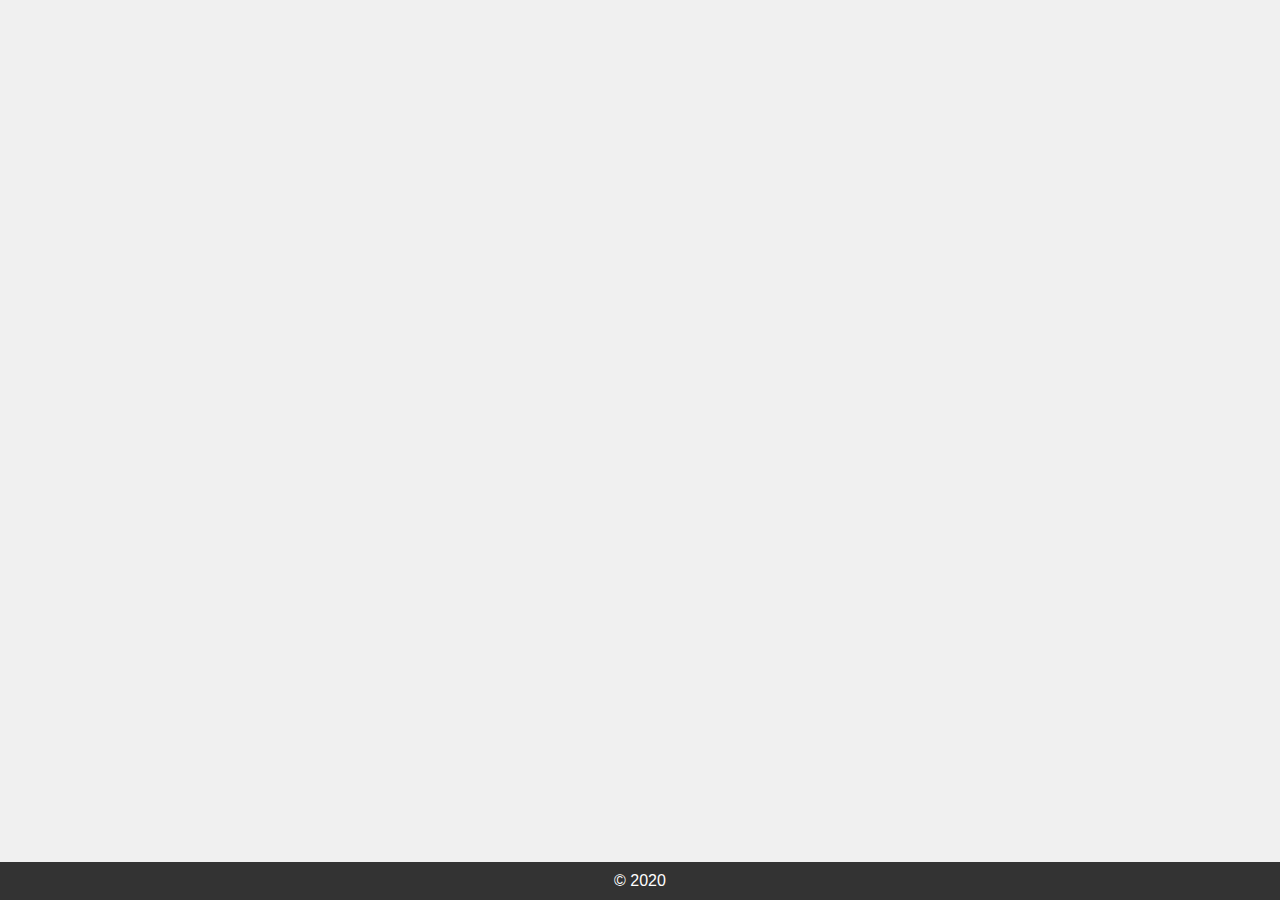
==== Practice01/footer.html @ c74043a1 "added footer" ====
<!DOCTYPE html>
<html lang="en">
	<head>
		<meta charset="UTF-8" />
		<meta name="viewport" content="width=device-width, initial-scale=1.0" />
		<link rel="stylesheet" href="style.css" />
		<title>Document</title>
	</head>
	<body>
		<footer>
			<p>&copy; 2020</p>
		</footer>
	</body>
</html>
---- Practice01/style.css ----
*{
    margin: 0;
    padding: 0;
    box-sizing: border-box;
}

body{
    font-family: 'Arial', sans-serif;
    background-color: #f0f0f0;
}

div{
    margin: 10px;
    padding: 10px;
    background-color: #fff;
    border-radius: 5px;
    box-shadow: 0 0 5px rgba(0,0,0,0.1);
}

nav{
    display: flex;
    justify-content: space-between;
    align-items: center;
    background-color: #333;
    color: #fff;
    padding: 10px;
}

nav ul li{
    display: inline;
    margin-right: 10px;
}

nav ul li a{
    color: #fff;
    text-decoration: none;
}   

nav ul li a:hover{
    color: #f0f0f0;
}

.container{
    display: flex;
    justify-content: center;
    align-items: center;
    height: 100vh;
}

.container imggit {
    width: 100%;
    height: 100%;
    object-fit: cover;
}

footer{
    text-align: center;
    padding: 10px;
    background-color: #333;
    color: #fff;
    position: fixed;
    bottom: 0;
    width: 100%;
}
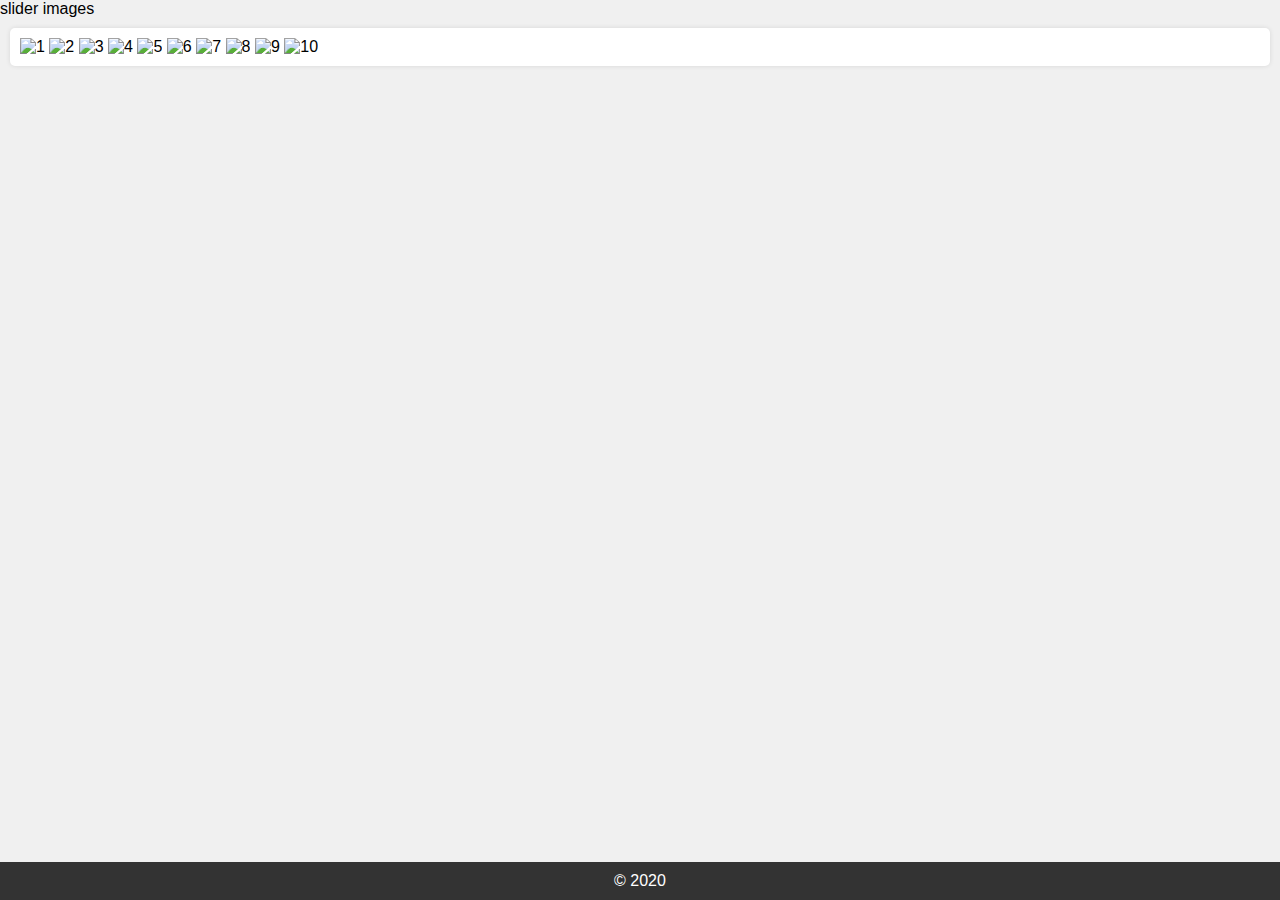
==== commit eb87d649: "add image slider" ====
--- a/Practice01/footer.html
+++ b/Practice01/footer.html
@@ -7,6 +7,19 @@
 		<title>Document</title>
 	</head>
 	<body>
+		slider images
+		<div>
+			<img src="images/1.jpg" alt="1" />
+			<img src="images/2.jpg" alt="2" />
+			<img src="images/3.jpg" alt="3" />
+			<img src="images/4.jpg" alt="4" />
+			<img src="images/5.jpg" alt="5" />
+			<img src="images/6.jpg" alt="6" />
+			<img src="images/7.jpg" alt="7" />
+			<img src="images/8.jpg" alt="8" />
+			<img src="images/9.jpg" alt="9" />
+			<img src="images/10.jpg" alt="10" />
+		</div>
 		<footer>
 			<p>&copy; 2020</p>
 		</footer>
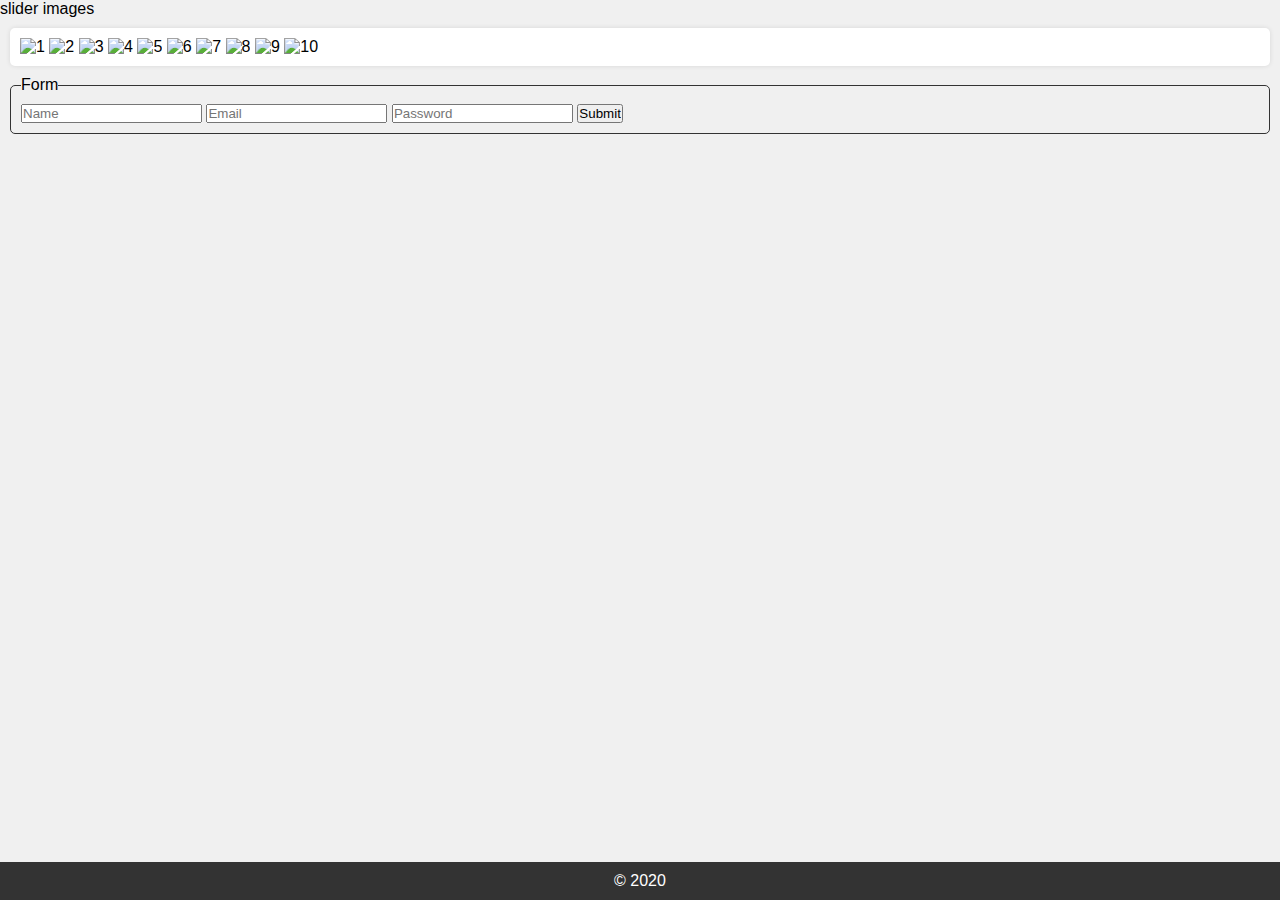
==== commit f710f10c: "added fieldset" ====
--- a/Practice01/footer.html
+++ b/Practice01/footer.html
@@ -23,5 +23,20 @@
 		<footer>
 			<p>&copy; 2020</p>
 		</footer>
+
+		<fieldset>
+			<legend>Form</legend>
+			<form action="">
+				<input type="text" name="name" id="name" placeholder="Name" />
+				<input type="email" name="email" id="email" placeholder="Email" />
+				<input
+					type="password"
+					name="password"
+					id="password"
+					placeholder="Password"
+				/>
+				<input type="submit" value="Submit" />
+			</form>
+		</fieldset>
 	</body>
 </html>
--- a/Practice01/style.css
+++ b/Practice01/style.css
@@ -61,4 +61,11 @@
     position: fixed;
     bottom: 0;
     width: 100%;
+}
+
+fieldset{
+    margin: 10px;
+    padding: 10px;
+    border: 1px solid #333;
+    border-radius: 5px;
 }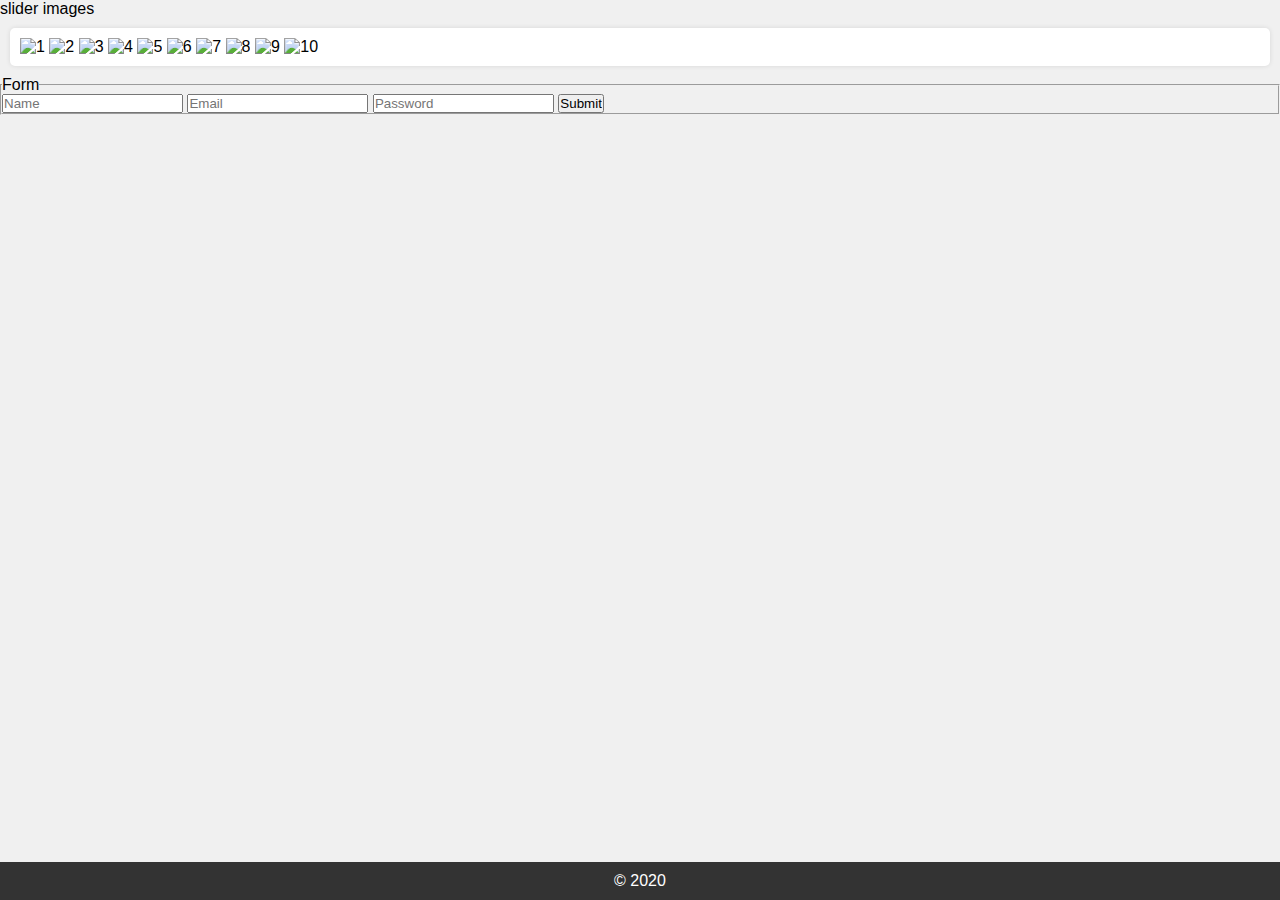
==== commit 9cc014c0: "Merge branch 'article'" ====
--- a/Practice01/footer.html
+++ b/Practice01/footer.html
@@ -20,9 +20,6 @@
 			<img src="images/9.jpg" alt="9" />
 			<img src="images/10.jpg" alt="10" />
 		</div>
-		<footer>
-			<p>&copy; 2020</p>
-		</footer>
 
 		<fieldset>
 			<legend>Form</legend>
@@ -38,5 +35,9 @@
 				<input type="submit" value="Submit" />
 			</form>
 		</fieldset>
+
+		<footer>
+			<p>&copy; 2020</p>
+		</footer>
 	</body>
 </html>
--- a/Practice01/style.css
+++ b/Practice01/style.css
@@ -63,9 +63,43 @@
     width: 100%;
 }
 
+<<<<<<< HEAD
 fieldset{
     margin: 10px;
     padding: 10px;
     border: 1px solid #333;
     border-radius: 5px;
+=======
+form{
+    display: flex;
+    flex-direction: column;
+    margin: 10px;
+}
+
+form input{
+    margin: 5px;
+    padding: 5px;
+    border: 1px solid #333;
+    border-radius: 5px;
+}
+
+form input[type="submit"]{
+    margin: 5px;
+    padding: 5px;
+    border: 1px solid #333;
+    border-radius: 5px;
+    background-color: #333;
+    color: #fff;
+    cursor: pointer;
+}
+
+form button{
+    margin: 5px;
+    padding: 5px;
+    border: 1px solid #333;
+    border-radius: 5px;
+    background-color: #333;
+    color: #fff;
+    cursor: pointer;
+>>>>>>> article
 }